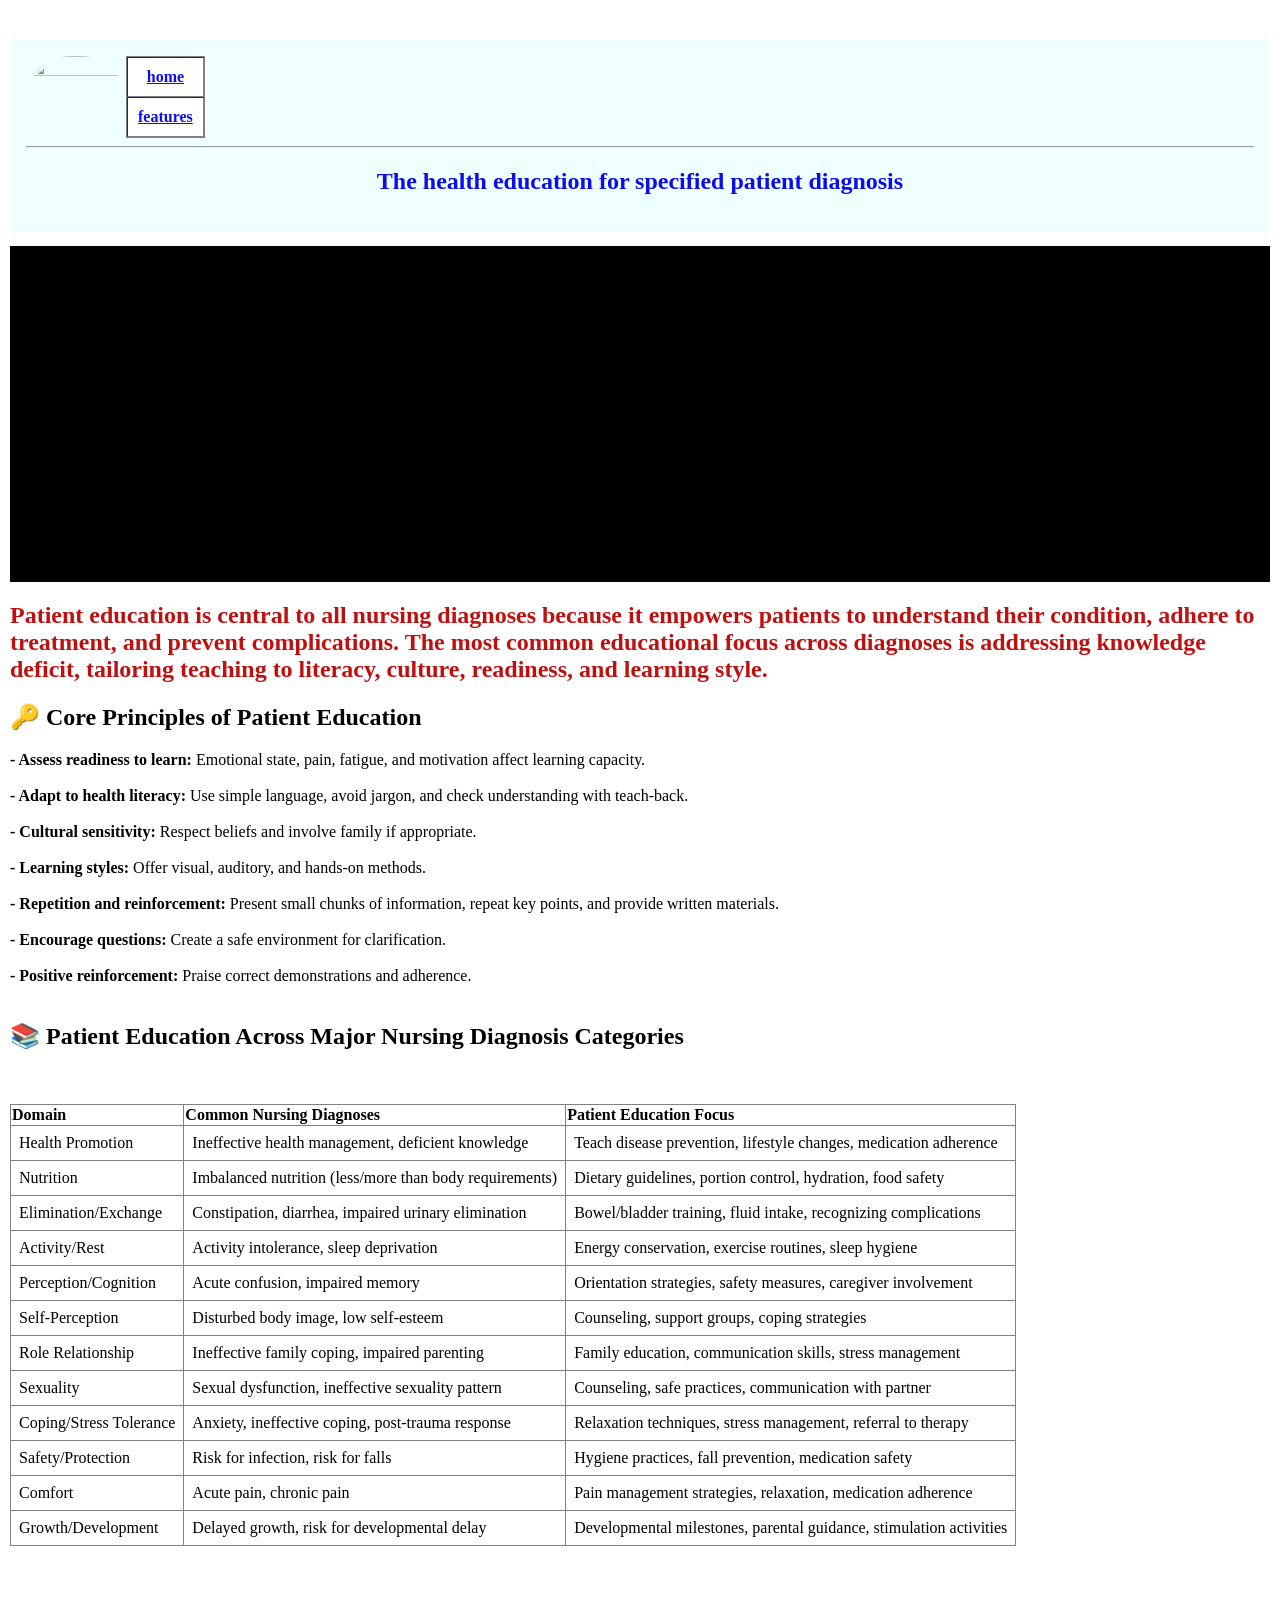
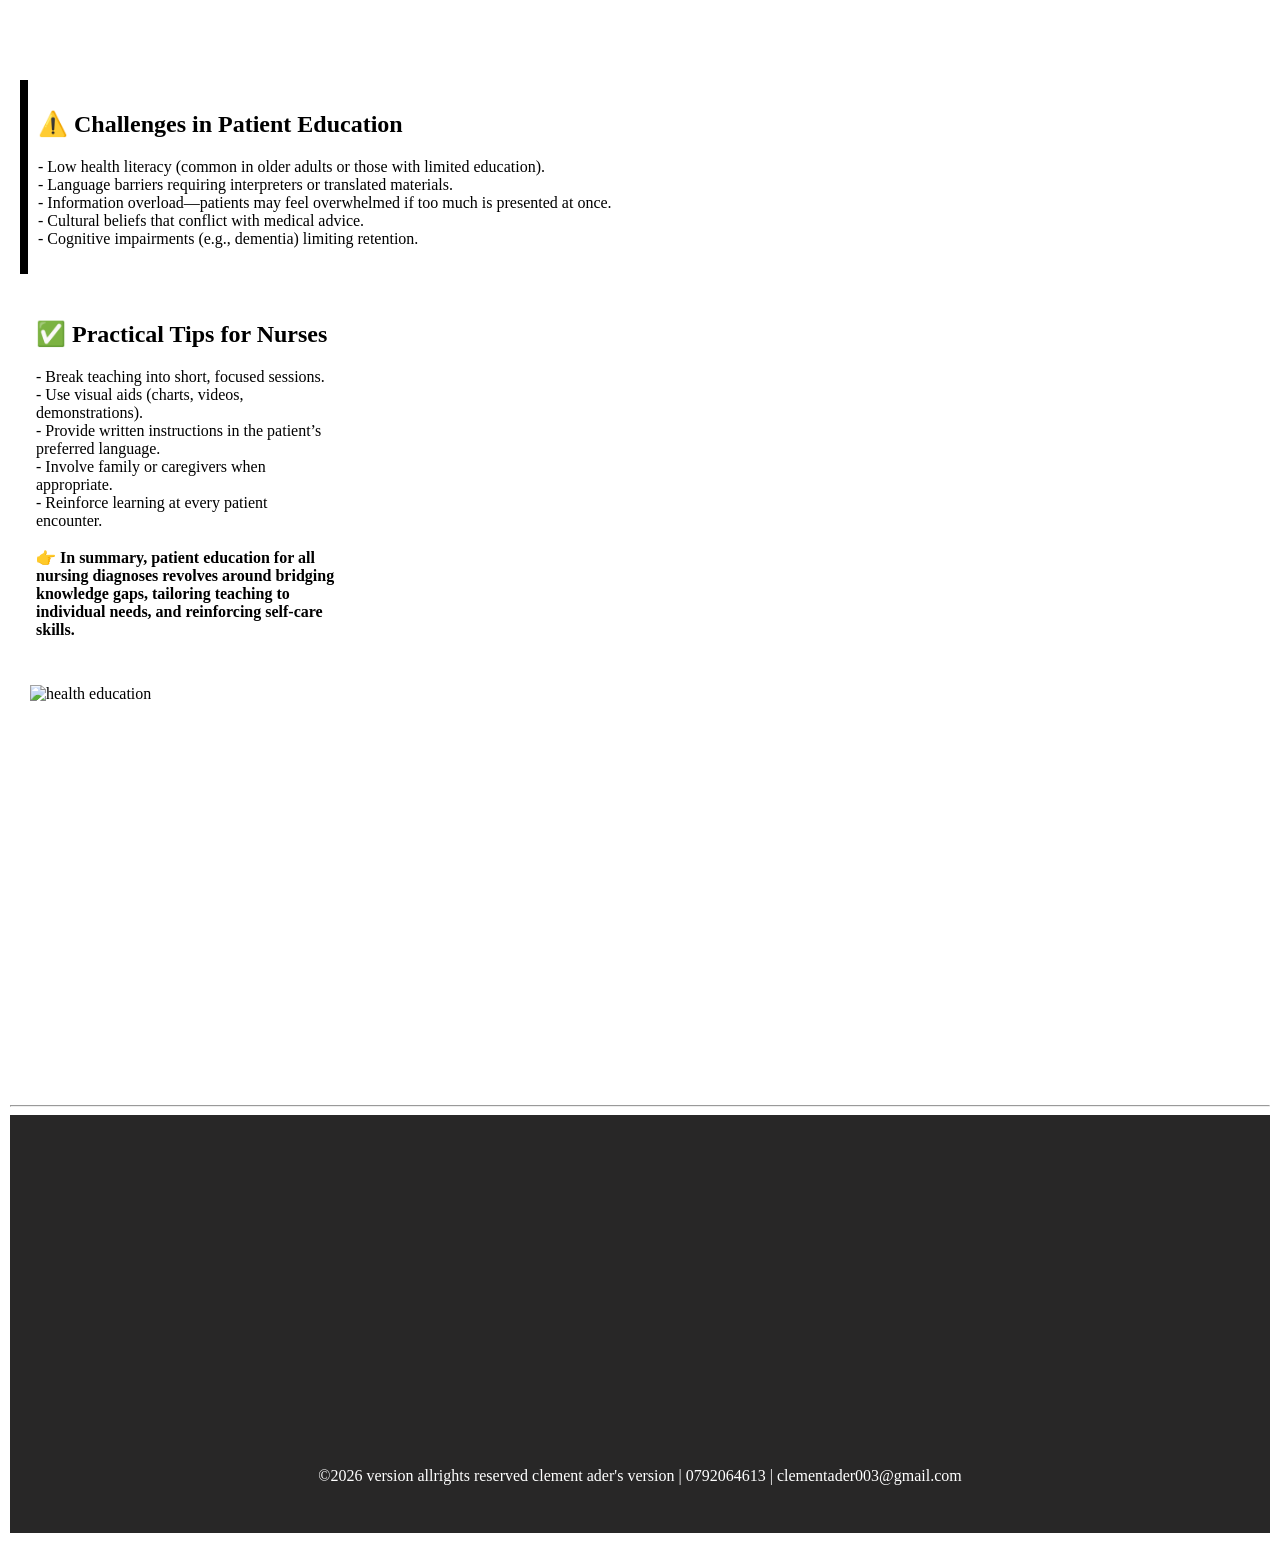
==== diagnosis.html @ 1df759d8 "Update diagnosis.html" ====
<!DOCTYPE html>
<html lang="en">
    <head>
        <title>Patients health education</title>
        <meta charset="UTF-8">
        <meta name="viewport" content="width=device-width, initial-scale=1.0">
        <meta name="robots" content="index, follow">
        <meta name="author" content="health-education">
        <meta name="description" content="we show the health education based on prescription, and patient livelihood">
        <link rel="stylesheet" href="style1.css">
        <style>
            table {border-collapse: collapse;}
            th{background-color: white; text-align: left;}
            img, iframe {max-width: 100%;height: 300px;}
            .nav {display: flex;justify-content: center;flex-wrap: wrap;gap: 10px;}
            .profile-pic {border-radius: 100px;max-width: 100px;height: auto;}
            img, table {max-width: 100%;height: auto;}
            section, div, footer {padding: 1em;}


        </style>
        </head>
        <body>
            <section>
            <img style="border-radius:100px;float:left;padding:0px;" src="https://tse2.mm.bing.net/th/id/OIP.H3s8W3o5KIgBgOYrCY185wHaHa?rs=1&pid=ImgDetMain&o=7&rm=3" width="100px"height="90px"class="profile-pic">
            <table border="1"class="table">
            <tbody>
          <tr>
            <th style="background-color: white;padding: 10px;" class="nav"><a href="index.html">home</a></th>
            <th style="background-color: white;padding: 10px;" class="nav"><a href="#features">features</a></th>
            </tr></tbody></table>
            <hr>
                
            <h1>The health education for specified patient diagnosis</h1>
            </section>
            <b>
                <section style="background-color: black;">
                 <iframe width="571" 
                height="428"
                src="https://www.youtube.com/embed/ptDKu7P2Bds" 
                title="NANDA Nursing diagnosis for student nurses" 
                frameborder="0" 
                allow="accelerometer; autoplay; clipboard-write; encrypted-media; gyroscope; picture-in-picture; web-share" 
                referrerpolicy="strict-origin-when-cross-origin" 
                allowfullscreen></iframe>
                </section>
    
            <h2 style="color: rgb(191, 16, 16);">Patient education is central to all nursing diagnoses because it empowers patients to understand their condition, adhere to treatment, and prevent complications. 
                The most common educational focus across diagnoses is addressing knowledge deficit, tailoring teaching to literacy, culture, readiness, and learning style.</h2></b>
                <h2 id="features">🔑 Core Principles of Patient Education</h2>
<b>- Assess readiness to learn:</b> Emotional state, pain, fatigue, and motivation affect learning capacity.<br/><br/>
<b>- Adapt to health literacy:</b> Use simple language, avoid jargon, and check understanding with teach-back.<br/><br/>
<b>- Cultural sensitivity:</b> Respect beliefs and involve family if appropriate.<br/><br/>
<b>- Learning styles:</b> Offer visual, auditory, and hands-on methods.<br/><br/>
<b>- Repetition and reinforcement:</b> Present small chunks of information, repeat key points, and provide written materials.<br/><br/>
<b>- Encourage questions:</b> Create a safe environment for clarification.<br/><br/>
<b>- Positive reinforcement:</b> Praise correct demonstrations and adherence.
<br/><br/>
         <h2>📚 Patient Education Across Major Nursing Diagnosis Categories</h2>
                <br/>
        <p>
             <table border="1">
                    <tbody>
                        <tr>
                        <th>Domain</th>
                        <th>Common Nursing Diagnoses</th>
                        <th>Patient Education Focus</th>
                        </tr>
                        <tr>
                        <td>Health Promotion</td>
                        <td>Ineffective health management, deficient knowledge</td>
                        <td>Teach disease prevention, lifestyle changes, medication adherence</td>
                        </tr>
                        <tr>
                        <td>Nutrition</td>
                        <td>Imbalanced nutrition (less/more than body requirements)</td>
                        <td>Dietary guidelines, portion control, hydration, food safety</td>
                        </tr>
                        <tr>
                        <td>Elimination/Exchange</td>
                        <td>Constipation, diarrhea, impaired urinary elimination</td>
                        <td>Bowel/bladder training, fluid intake, recognizing complications</td>
                        </tr>
                        <tr>
                        <td>Activity/Rest</td>
                        <td>Activity intolerance, sleep deprivation</td>
                        <td>Energy conservation, exercise routines, sleep hygiene</td>
                        </tr>
                        <tr>
                        <td>Perception/Cognition</td>
                        <td>Acute confusion, impaired memory</td>
                        <td>Orientation strategies, safety measures, caregiver involvement</td>
                        </tr>
                        <tr>
                        <td>Self-Perception</td>
                        <td>Disturbed body image, low self-esteem</td>
                        <td>Counseling, support groups, coping strategies</td>
                        </tr>
                       <tr>
                        <td>Role Relationship</td>
                        <td>Ineffective family coping, impaired parenting</td>
                        <td>Family education, communication skills, stress management</td>
                        </tr>
                       <tr>
                        <td>Sexuality</td>
                        <td>Sexual dysfunction, ineffective sexuality pattern</td>
                        <td>Counseling, safe practices, communication with partner</td>
                        </tr>
                      <tr>
                        <td>Coping/Stress Tolerance</td>
                        <td>Anxiety, ineffective coping, post-trauma response</td>
                        <td>Relaxation techniques, stress management, referral to therapy</td>
                        </tr>
                       <tr>
                        <td>Safety/Protection</td>
                        <td>Risk for infection, risk for falls</td>
                        <td>Hygiene practices, fall prevention, medication safety</td>
                        </tr>
                        <tr>
                        <td>Comfort</td>
                        <td>Acute pain, chronic pain</td>
                        <td>Pain management strategies, relaxation, medication adherence</td>
                        </tr>
                      <tr>
                        <td>Growth/Development</td>
                        <td>Delayed growth, risk for developmental delay</td>
                        <td>Developmental milestones, parental guidance, stimulation activities</td>
                        </tr>
                    </tbody>
                </table>
            </p>
            <br/><br/><br/><br/><br/><br/>
            <div style="border-left: 0.5em solid black;"class="column1of3">
            <h2>⚠️ Challenges in Patient Education</h2>
            <p>
- Low health literacy (common in older adults or those with limited education).<br/>
- Language barriers requiring interpreters or translated materials.<br/>
- Information overload—patients may feel overwhelmed if too much is presented at once.<br/>
- Cultural beliefs that conflict with medical advice.<br/>
- Cognitive impairments (e.g., dementia) limiting retention.<br/>
</p>
</div>
<div style="background-color: rgb(255, 255, 255);width: 300px;"class="column3of3">
    <h2>✅ Practical Tips for Nurses</h2>
- Break teaching into short, focused sessions.<br/>
- Use visual aids (charts, videos, demonstrations).<br/>
- Provide written instructions in the patient’s preferred language.<br/>
- Involve family or caregivers when appropriate.<br/>
- Reinforce learning at every patient encounter.<br/>
<br/>

<b>👉 In summary, patient education for all nursing diagnoses revolves around bridging knowledge gaps, tailoring teaching to individual needs, and reinforcing self-care skills. </b>
</div>
<div style="background-color: white;"class="column2of3">
    <img src="https://nursestudy.net/wp-content/uploads/2023/03/Constipation-nursing-Diagnosis-700x394.jpg"height="400px"width="450px"alt="health education">                      
</div>
<br/><br/><br/><br/><br/><br/><br/><br/><br/><br/><br/><br/><br/><br/><br/><br/><br/><br/><br/><br/><br/><br/><br/><br/>
<hr>
<footer>
     <iframe src="https://www.google.com/maps/embed?pb=!1m14!1m8!1m3!1d1563170.1611177076!2d29.1212897!3d-1.8763773!3m2!1i1024!2i768!4f13.1!3m3!1m2!1s0x19c34fdde1cad541%3A0x425b2ff16465dcec!2sNyanza!5e1!3m2!1sen!2srw!4v1772738728444!5m2!1sen!2srw" 
             width="100%" 
             height="300px" 
             style="border:0;" 
             allowfullscreen="" 
             loading="lazy" 
             referrerpolicy="no-referrer-when-downgrade">
        </iframe>
        <p style="color: white; padding:1em; text-align: center;">&copy2026 version allrights reserved clement ader's version | 0792064613 | clementader003@gmail.com</p>
</footer>
        </body>
        </html>
---- style1.css ----
html {scroll-behavior:smooth;}
* {color: black;}
body {margin: 15px 0px; padding:10px; background-color: rgb(255, 255, 255); color: black; overflow: scroll;}
section {background-color: azure; padding: 15px; margin:15px 0px; color:rgb(66, 66, 252); text-align: center;}
.highlight {color: red;border: 2px solid red;border-radius: 5px;font-weight: bold;}
a {color: rgb(13, 13, 250); text-decoration: underline;font-family: 'Times New Roman', serif;}
a:hover {color:rgb(0, 68, 255); text-decoration: none; font-family: 'Times New Roman', serif; background-color: rgb(5, 70, 100); padding:0px;}
ol {list-style-type:circle; cursor:pointer; color:rgb(255, 255, 255);}
.btn {padding: 0.5rem; border-radius: 10px;}
.btn:hover {padding: 0.5rem; background-color: rgb(5, 10, 47);color:white;}
.box {border-radius: 10px; transition: all 0.5s ease-in-out; background-color: green;}
.box:hover {border-radius: 10px; transition: all 0.5s ease-in-out;box-shadow: 0 5px 25px rgba(0,0,0,0.1); cursor:pointer;  transform: rotate(360deg);}
.column1of3 {color:black; padding:10px; flex: 1; min-width: 250px; margin: 10px;}
.column2of3 {background-color:rgb(173, 222, 246); padding:10px;flex: 1; min-width: 250px; margin: 10px;float:left;}
.column3of3 {background-color:rgb(223, 125, 195); padding:1em; flex: 1; min-width: 250px; margin: 10px;}
.column1of2 {background-color:rgb(173, 172, 173); color:rgb(255, 251, 251); padding:1em; flex: 1; min-width: 250px; margin: 10px;}
.container {display: flex;flex-wrap: wrap;gap: 10px;}
footer {background-color: rgb(40, 39, 39); padding: 1em;}
li {color: rgb(3, 108, 255); text-align: left;}
th{background-color: aqua;}
td{padding:8px;}
.td1 {background-color:rgb(192, 189, 207); color: black;}
.main-nav {text-decoration:blue; gap: 10px; justify-content: center;flex-wrap:wrap; text-align: right;}
h1 {text-align: center; color: rgb(12, 12, 239);}
.form {padding:50px; background-color: white; color:black;}

@media screen and (max-width:768px) {body{padding:10px;}
                                    .main-nav{flex-direction:column; align-items:center;}
                                    .btn{width:100%; text-align:center;}
                                    .container{flex-direction:column;}
                                    .box{width:100%; height:auto;}
                                     footer div{flex-direction:column;}
        .column1of2{padding:1em;}
    .column1of3{padding:1em;}
.column2of3{padding:1em;}
.column3of3{padding:1em;}
}
@media (max-width:600px){
                        .main-nav { flex-direction: column; align-items: center; }
                        .btn { width: 90%; margin: 5px 0; }}
@media (max-width:600px){.form{padding:15px;}
                          fieldset{padding:10px;}
                          textarea{width:100%;}
                          input[type="submit"]{width:100%;}}

.container {display: flex;flex-wrap: wrap;}
.container > div {flex: 1;min-width: 250px;margin: 10px;}
@media (max-width:768px) {
  .container { flex-direction: column;}
}
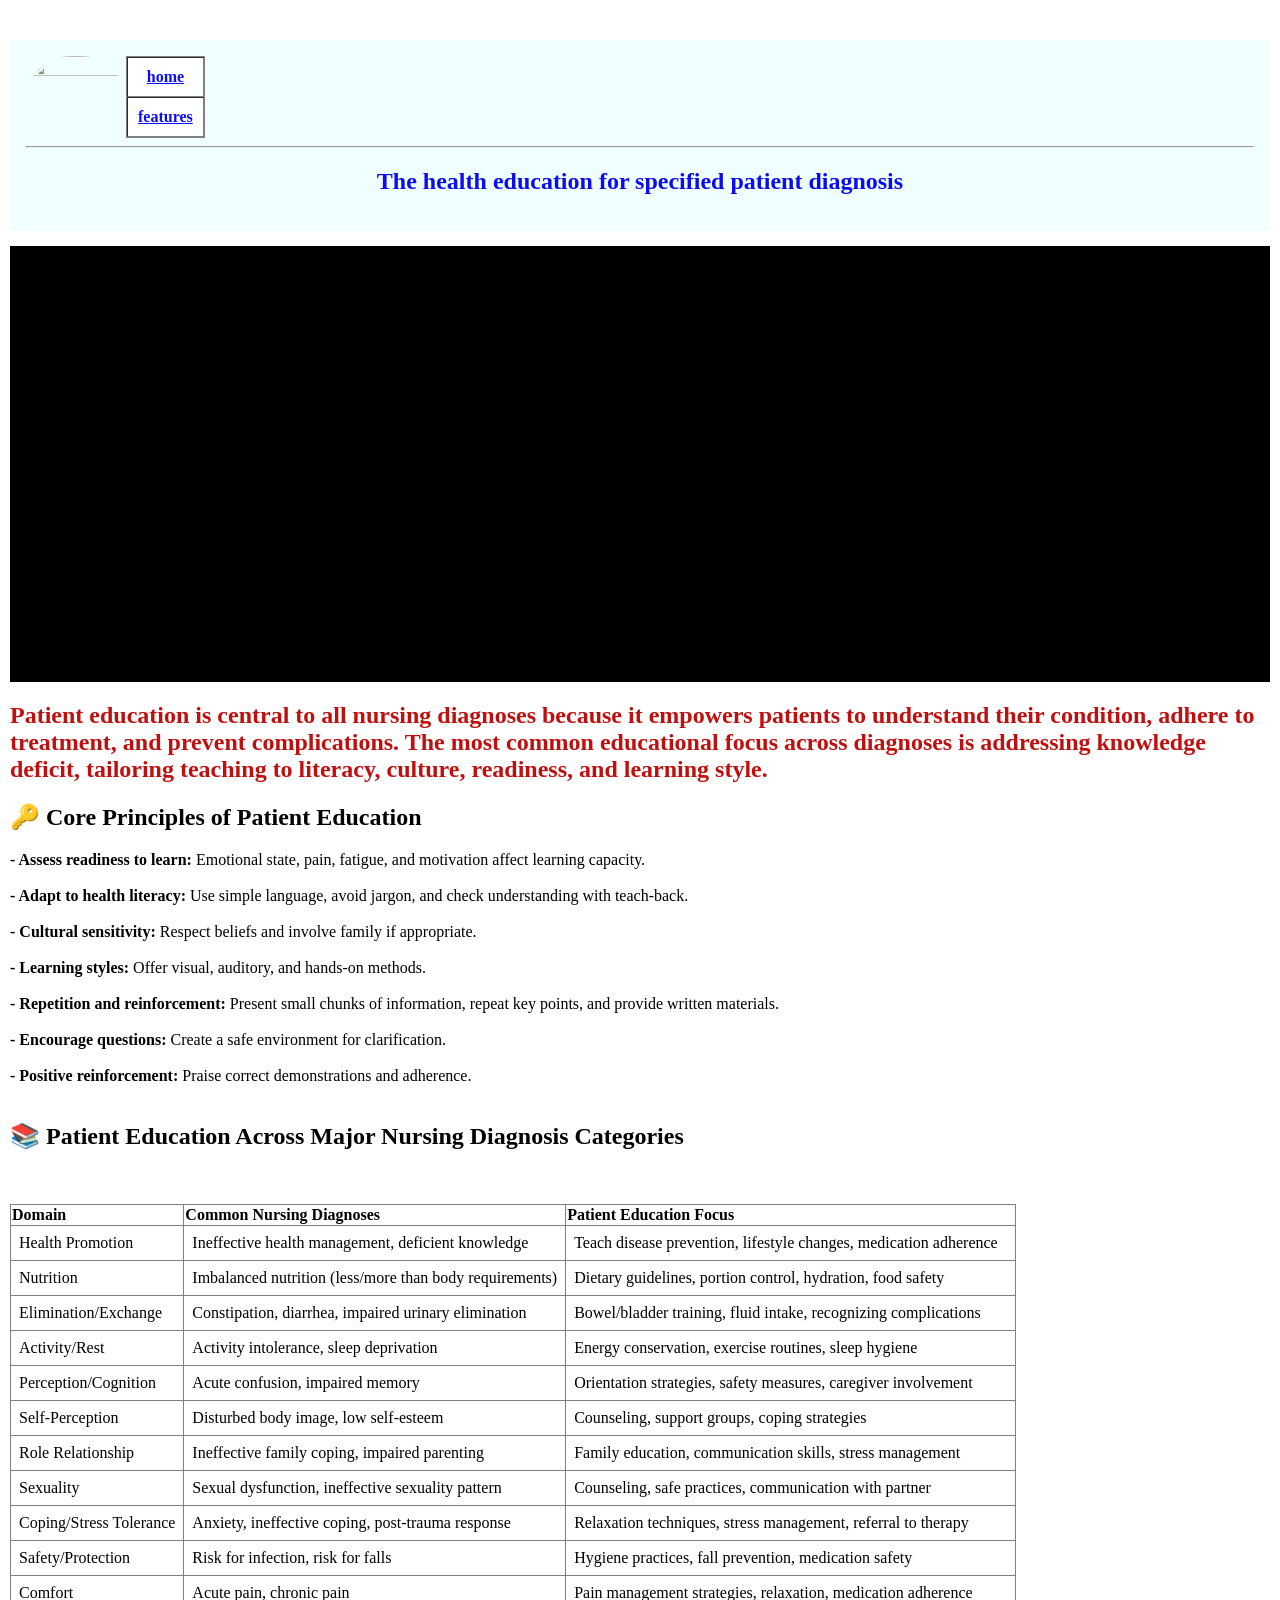
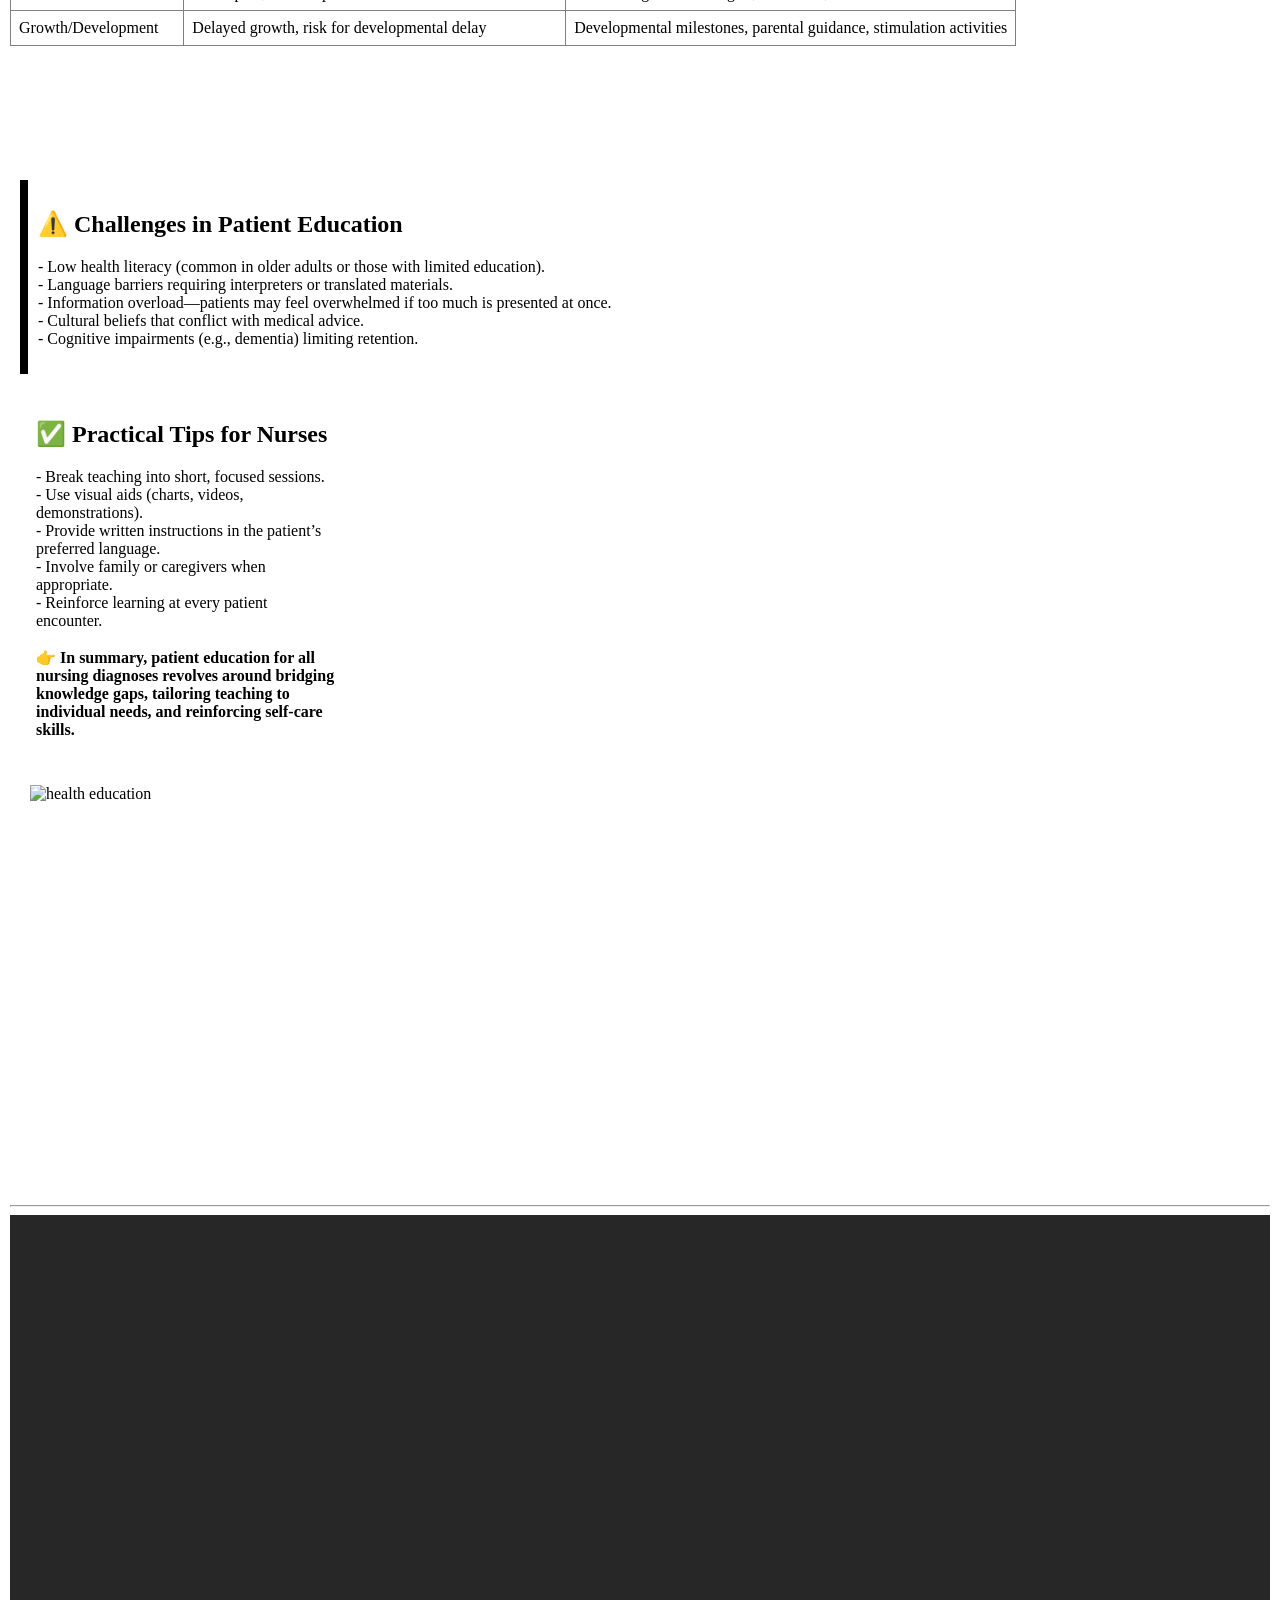
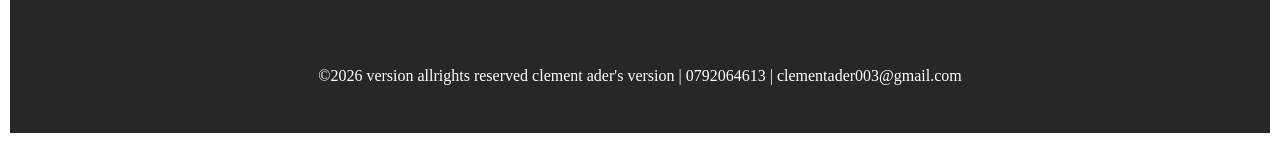
==== commit 4914b9af: "Update diagnosis.html" ====
--- a/diagnosis.html
+++ b/diagnosis.html
@@ -15,6 +15,7 @@
             .nav {display: flex;justify-content: center;flex-wrap: wrap;gap: 10px;}
             .profile-pic {border-radius: 100px;max-width: 100px;height: auto;}
             img, table {max-width: 100%;height: auto;}
+            iframe {max-width: 100%;height: 400px;}
             section, div, footer {padding: 1em;}
 
 
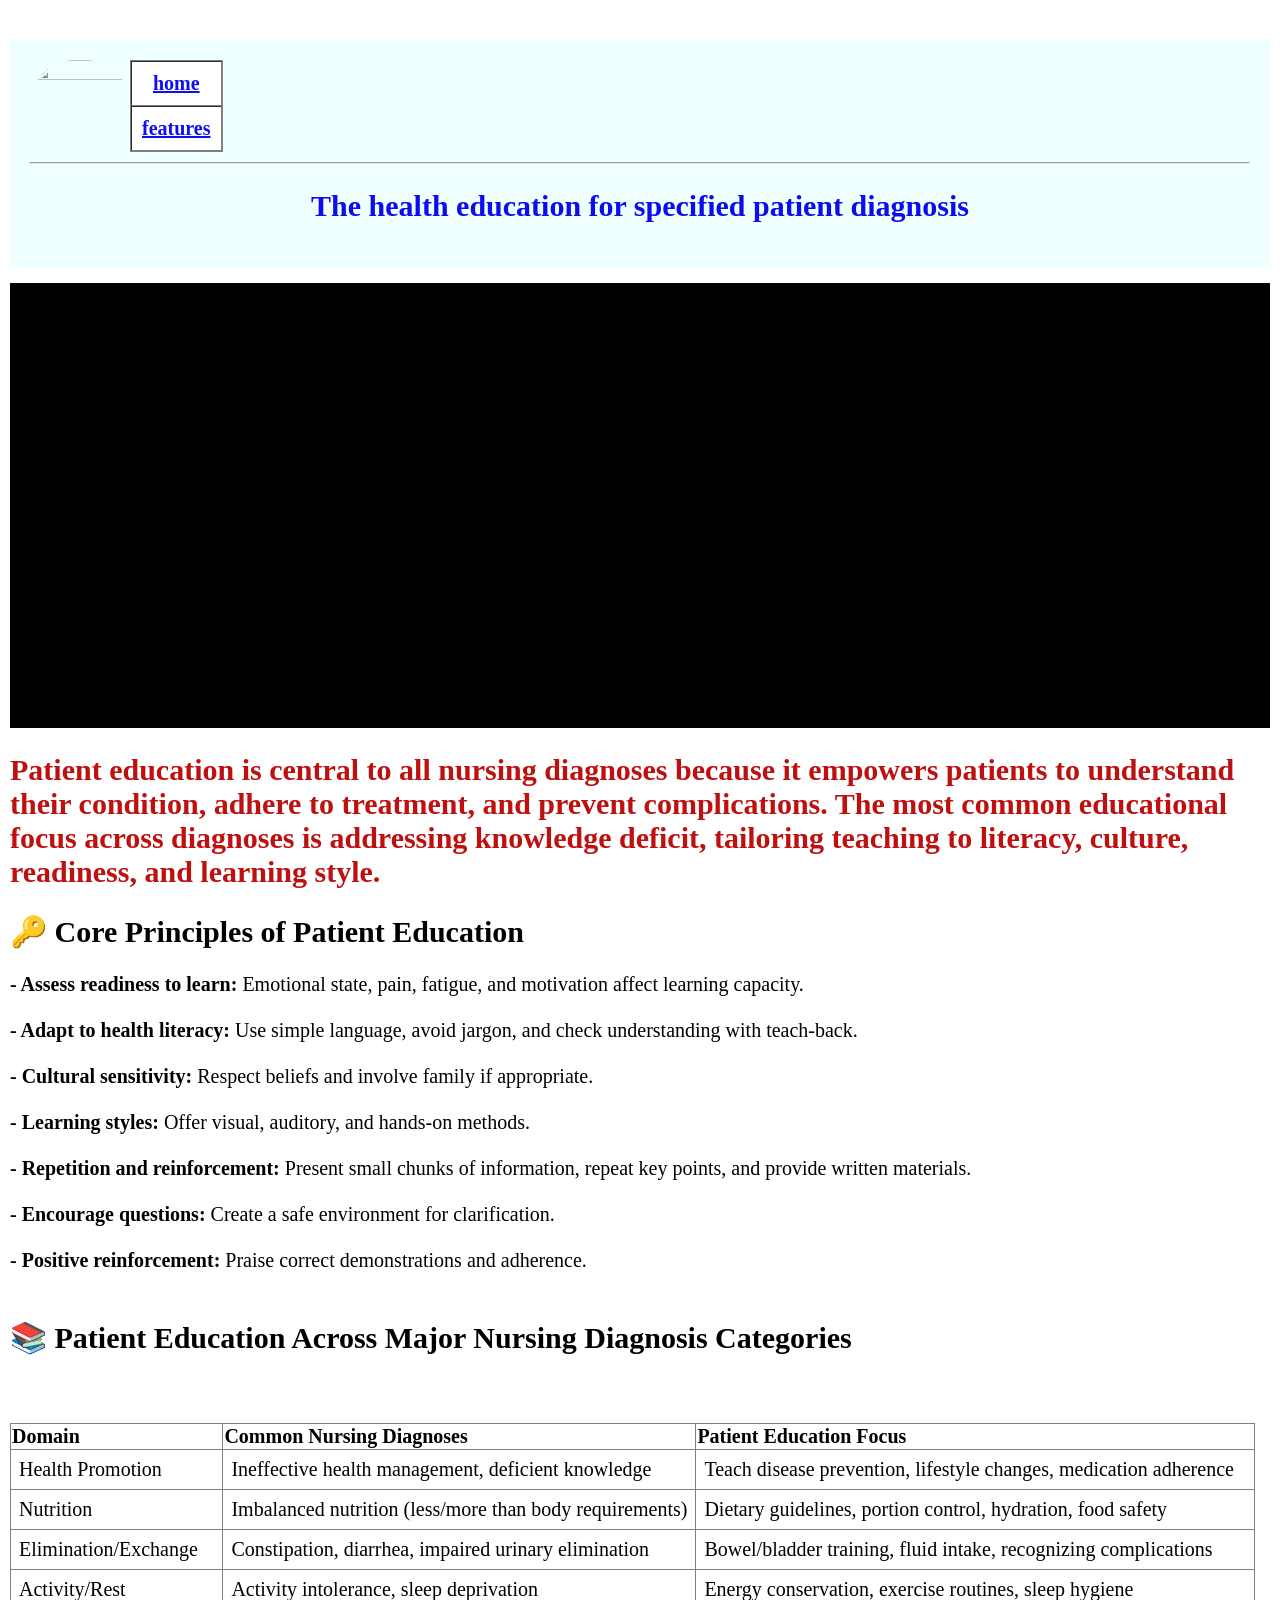
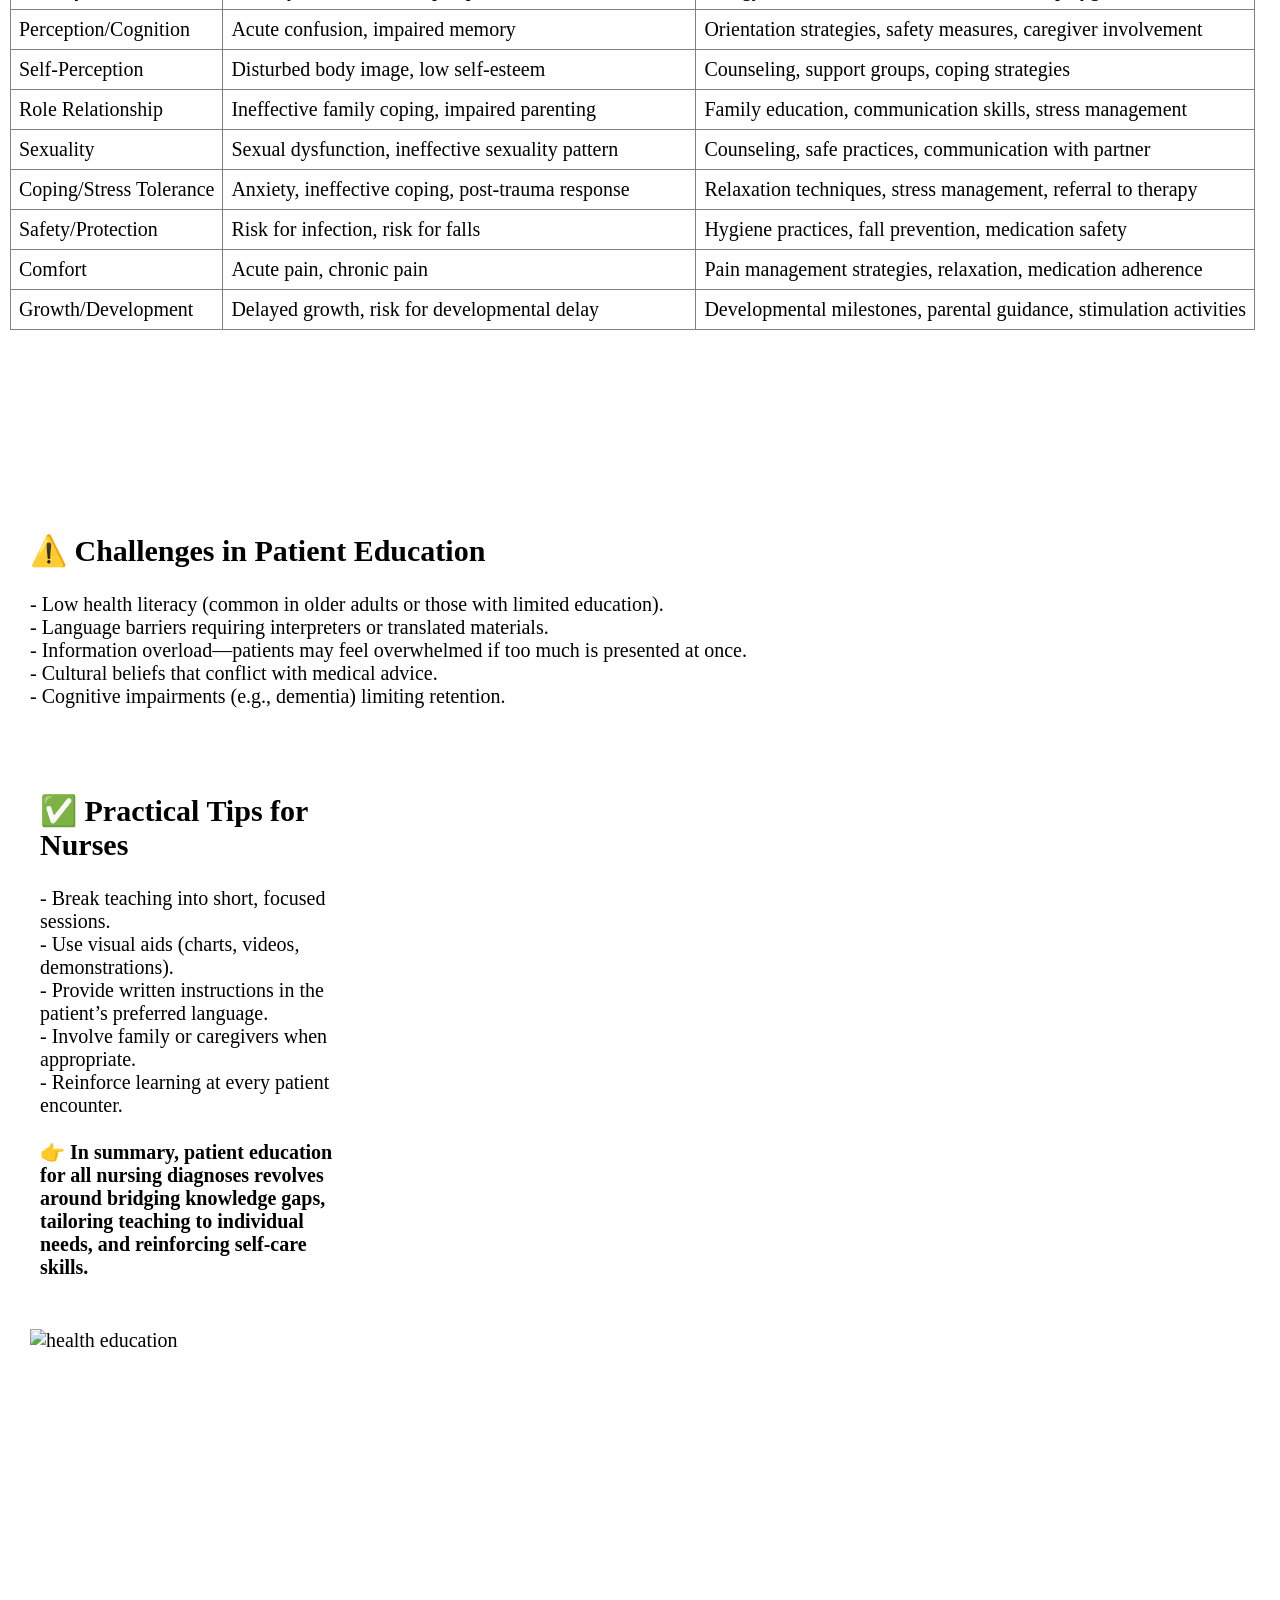
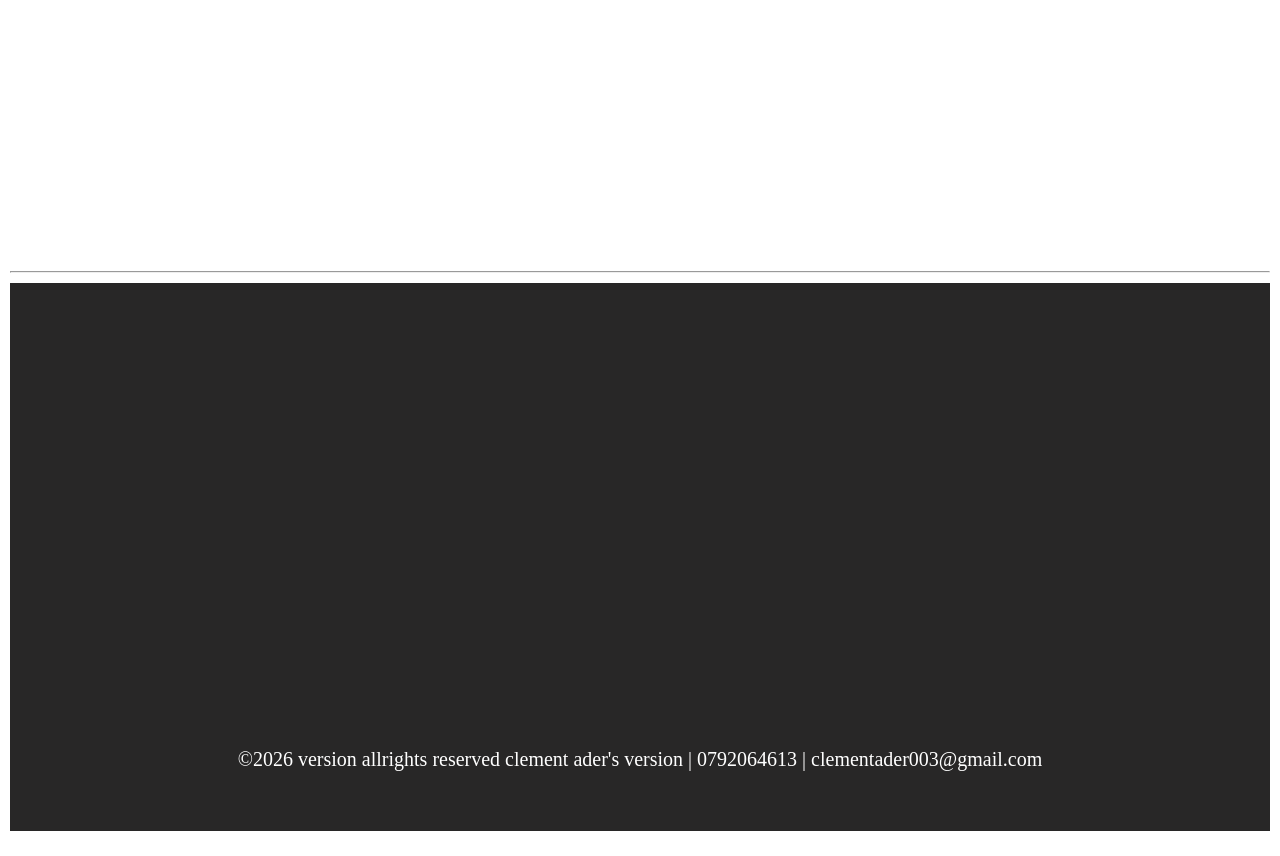
==== commit 6976712b: "Update diagnosis.html" ====
--- a/diagnosis.html
+++ b/diagnosis.html
@@ -131,7 +131,7 @@
                 </table>
             </p>
             <br/><br/><br/><br/><br/><br/>
-            <div style="border-left: 0.5em solid black;"class="column1of3">
+            <div class="column1of3">
             <h2>⚠️ Challenges in Patient Education</h2>
             <p>
 - Low health literacy (common in older adults or those with limited education).<br/>
--- a/style1.css
+++ b/style1.css
@@ -1,6 +1,6 @@
 html {scroll-behavior:smooth;}
 * {color: black;}
-body {margin: 15px 0px; padding:10px; background-color: rgb(255, 255, 255); color: black; overflow: scroll;}
+body {margin: 15px 0px; padding:10px; background-color: rgb(255, 255, 255); color: black; overflow: scroll; font-size: clamp(16px, 2vw, 20px);}
 section {background-color: azure; padding: 15px; margin:15px 0px; color:rgb(66, 66, 252); text-align: center;}
 .highlight {color: red;border: 2px solid red;border-radius: 5px;font-weight: bold;}
 a {color: rgb(13, 13, 250); text-decoration: underline;font-family: 'Times New Roman', serif;}
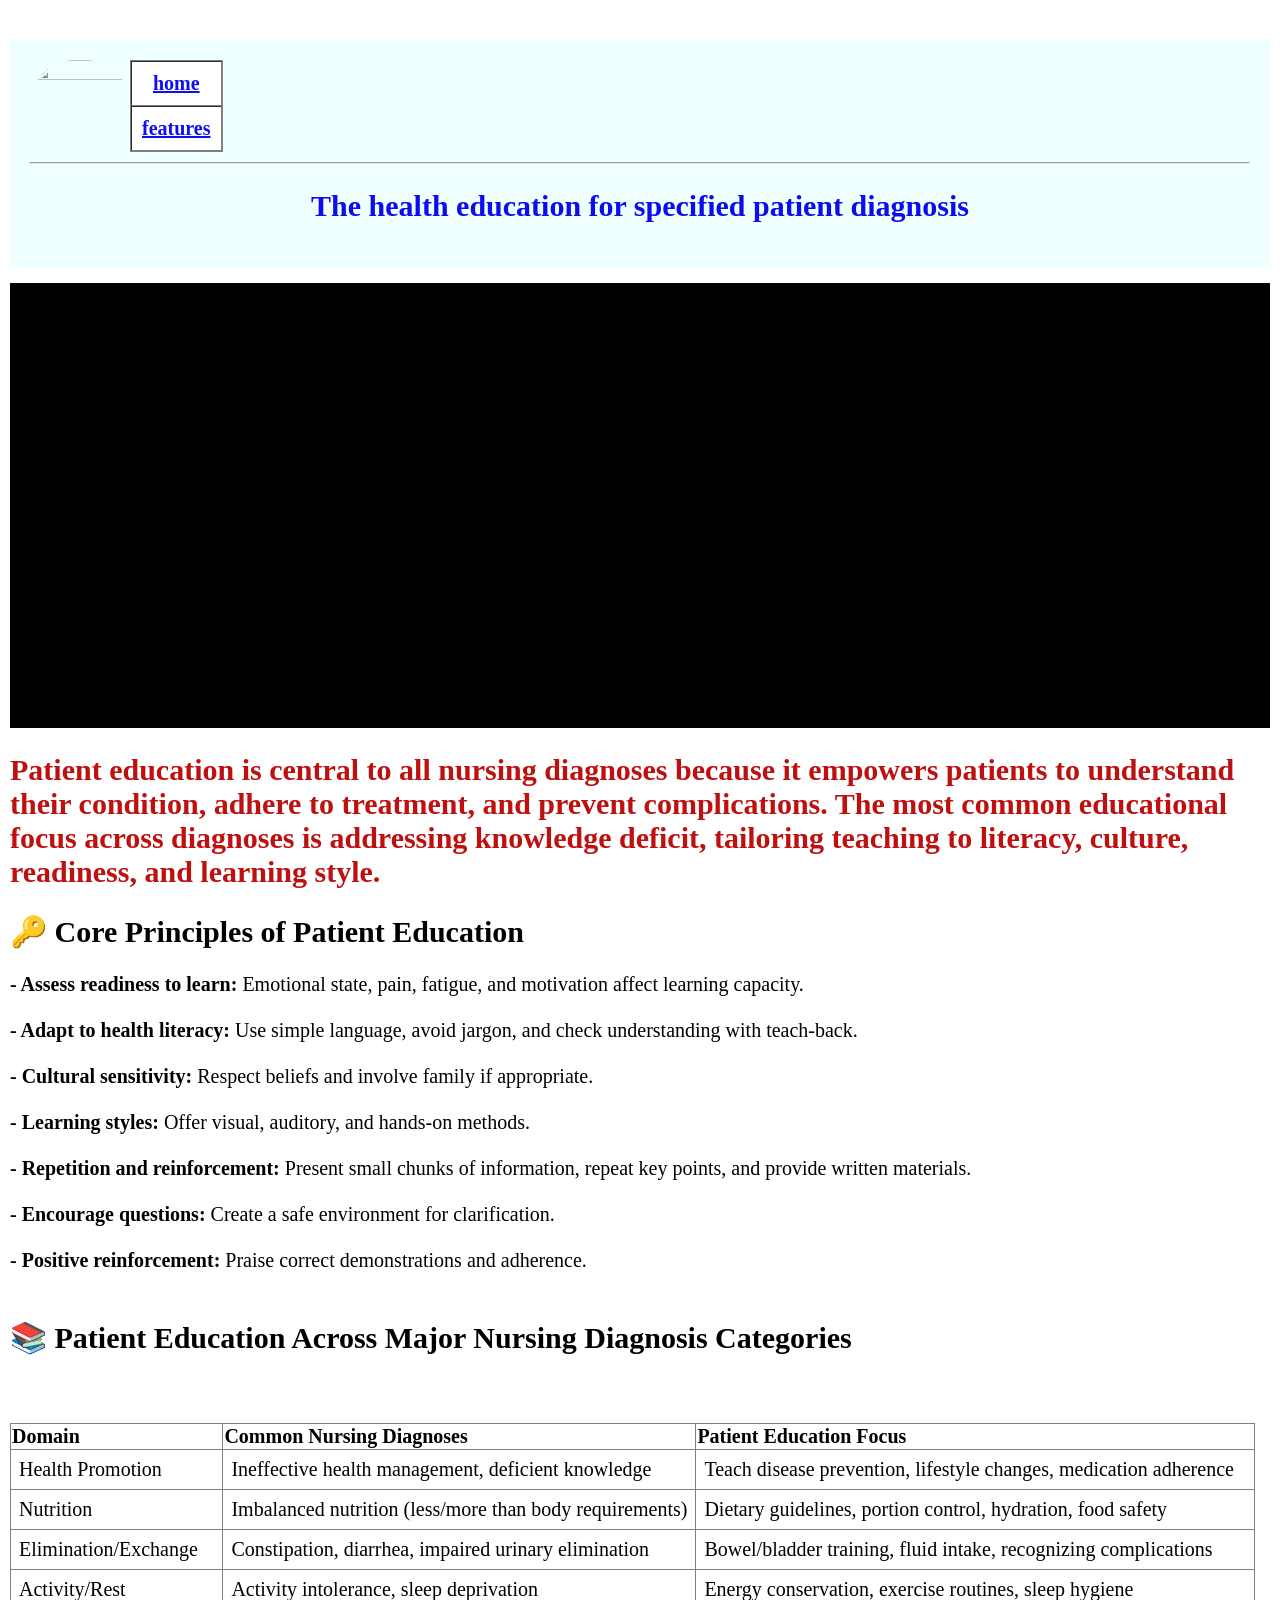
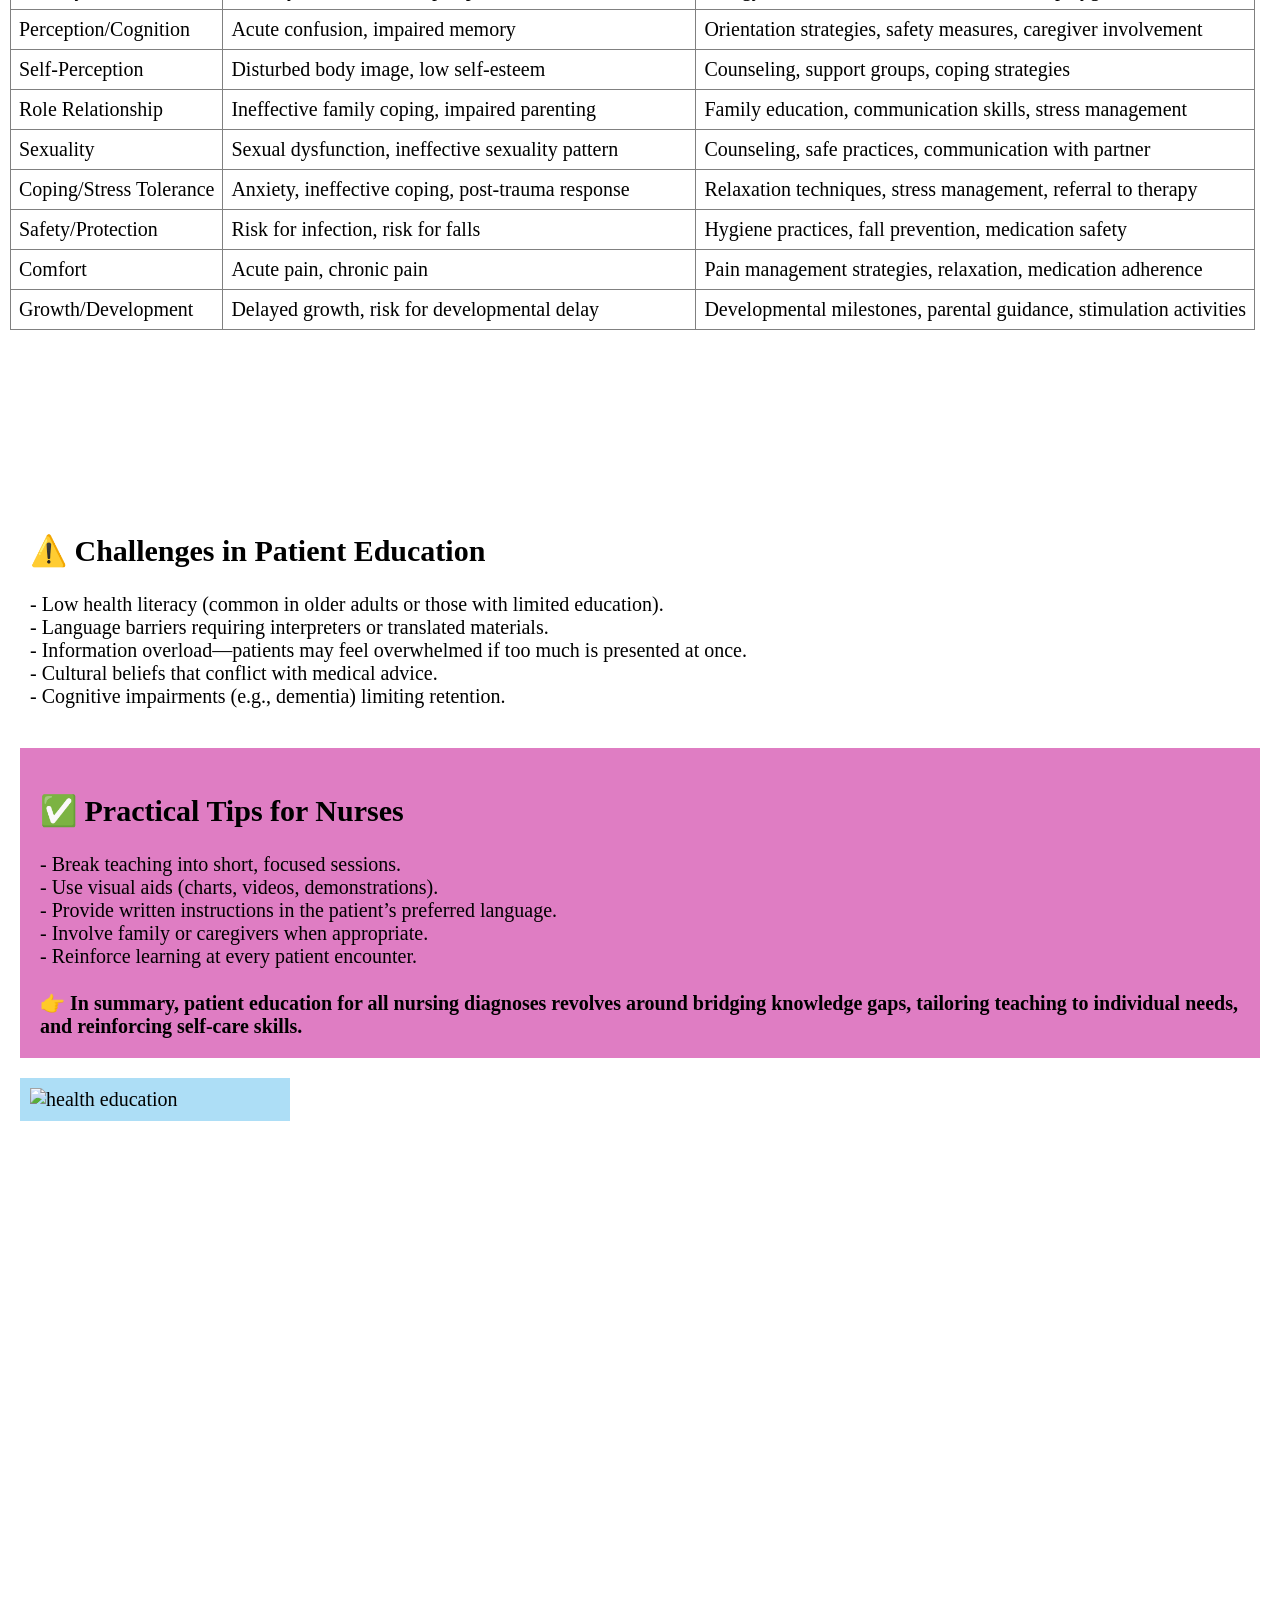
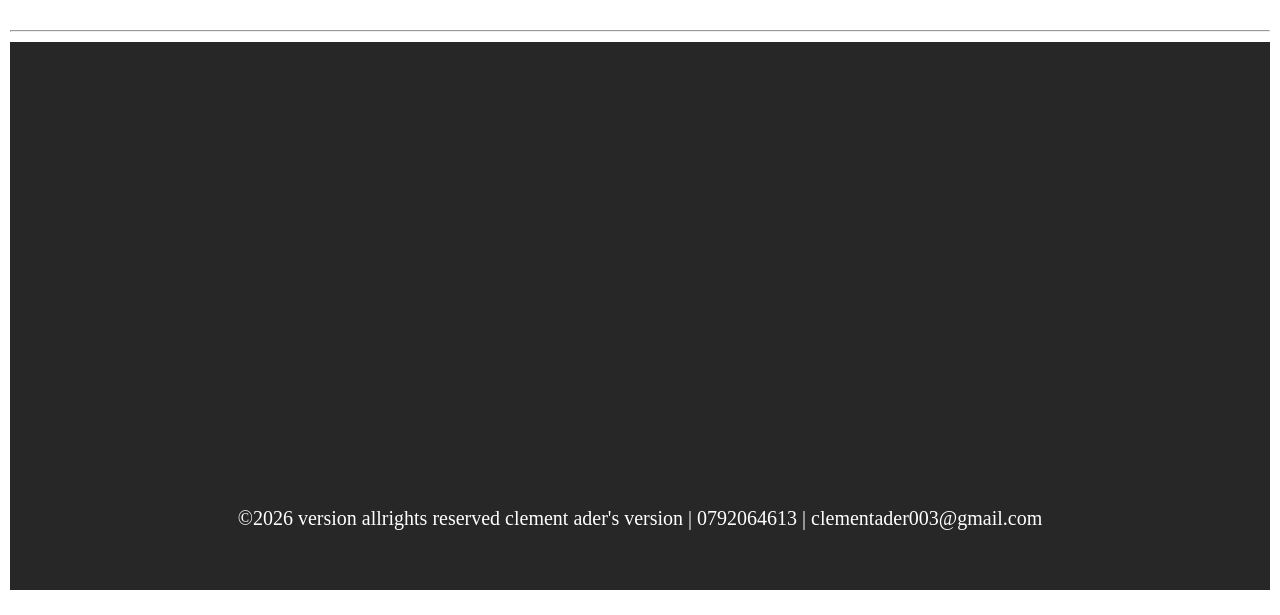
==== commit b4f5971d: "Update diagnosis.html" ====
--- a/diagnosis.html
+++ b/diagnosis.html
@@ -141,7 +141,7 @@
 - Cognitive impairments (e.g., dementia) limiting retention.<br/>
 </p>
 </div>
-<div style="background-color: rgb(255, 255, 255);width: 300px;"class="column3of3">
+<div class="column3of3">
     <h2>✅ Practical Tips for Nurses</h2>
 - Break teaching into short, focused sessions.<br/>
 - Use visual aids (charts, videos, demonstrations).<br/>
@@ -152,7 +152,7 @@
 
 <b>👉 In summary, patient education for all nursing diagnoses revolves around bridging knowledge gaps, tailoring teaching to individual needs, and reinforcing self-care skills. </b>
 </div>
-<div style="background-color: white;"class="column2of3">
+<div class="column2of3">
     <img src="https://nursestudy.net/wp-content/uploads/2023/03/Constipation-nursing-Diagnosis-700x394.jpg"height="400px"width="450px"alt="health education">                      
 </div>
 <br/><br/><br/><br/><br/><br/><br/><br/><br/><br/><br/><br/><br/><br/><br/><br/><br/><br/><br/><br/><br/><br/><br/><br/>
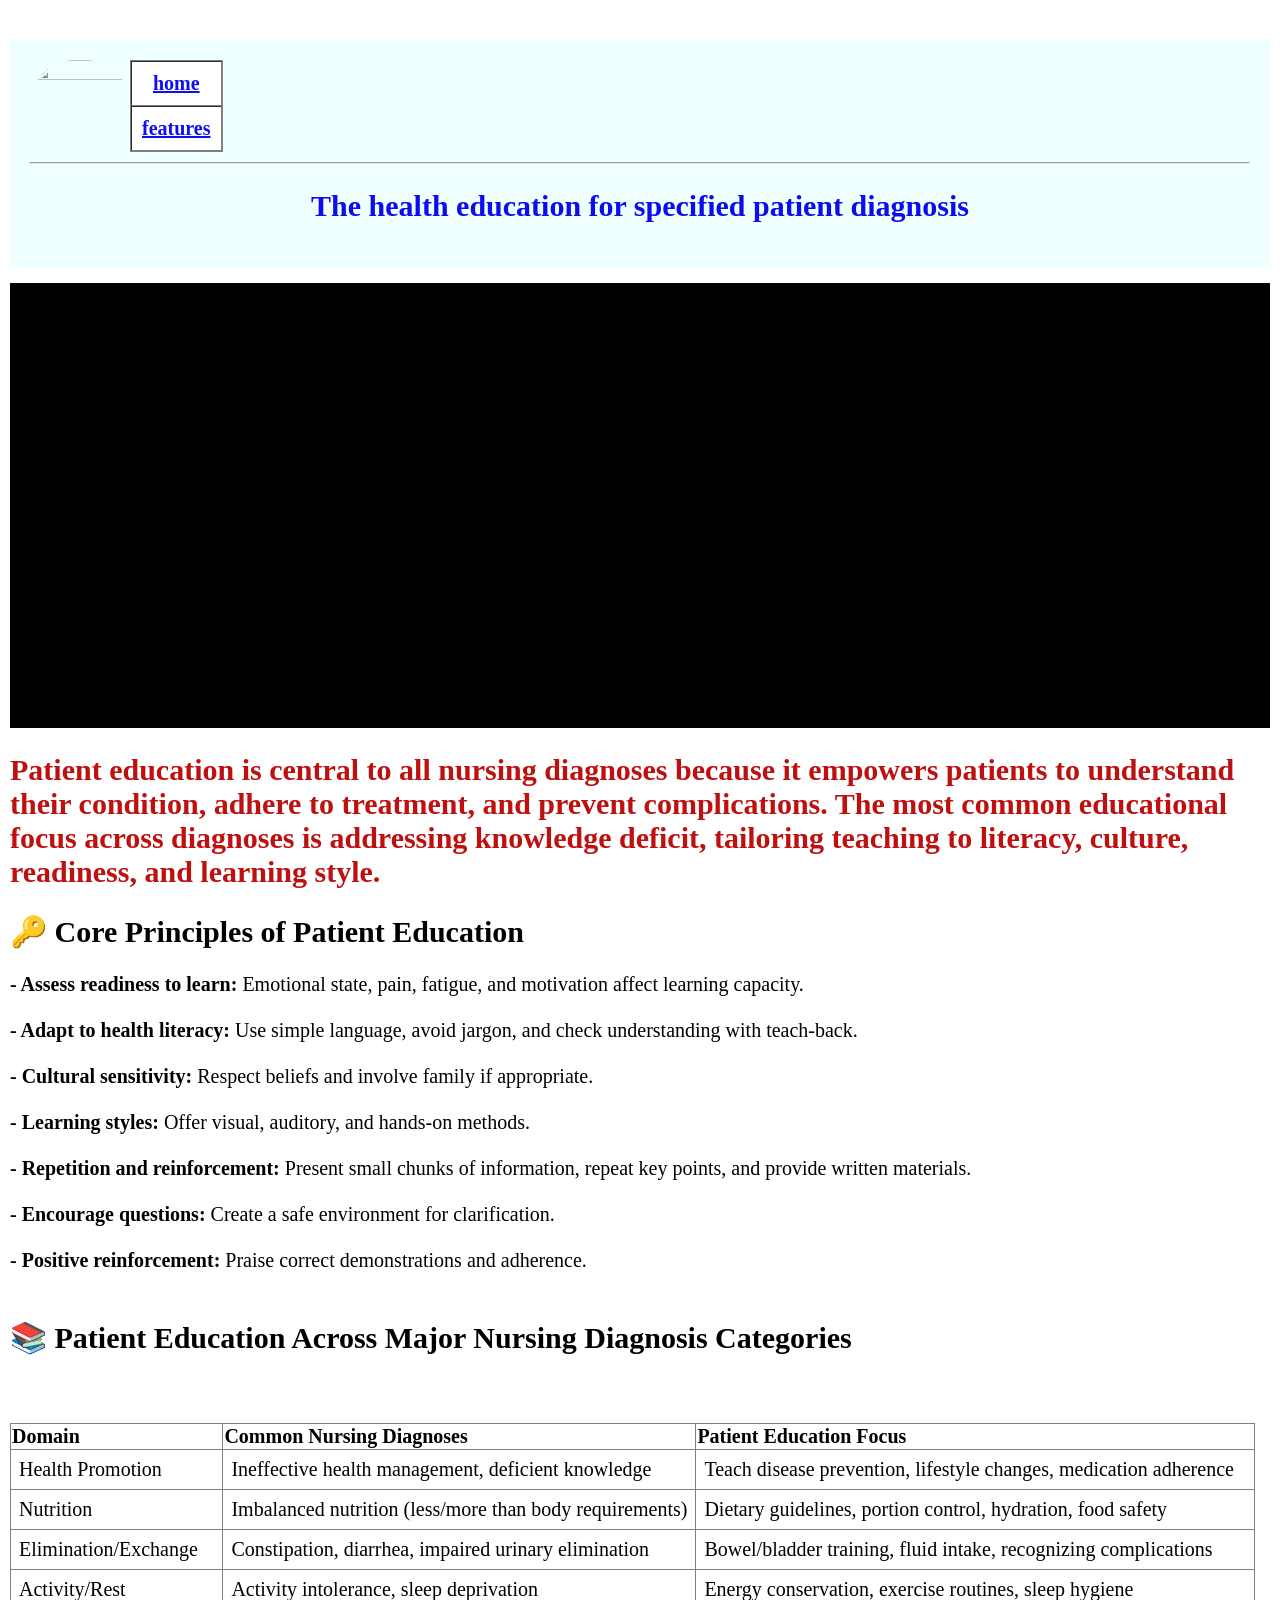
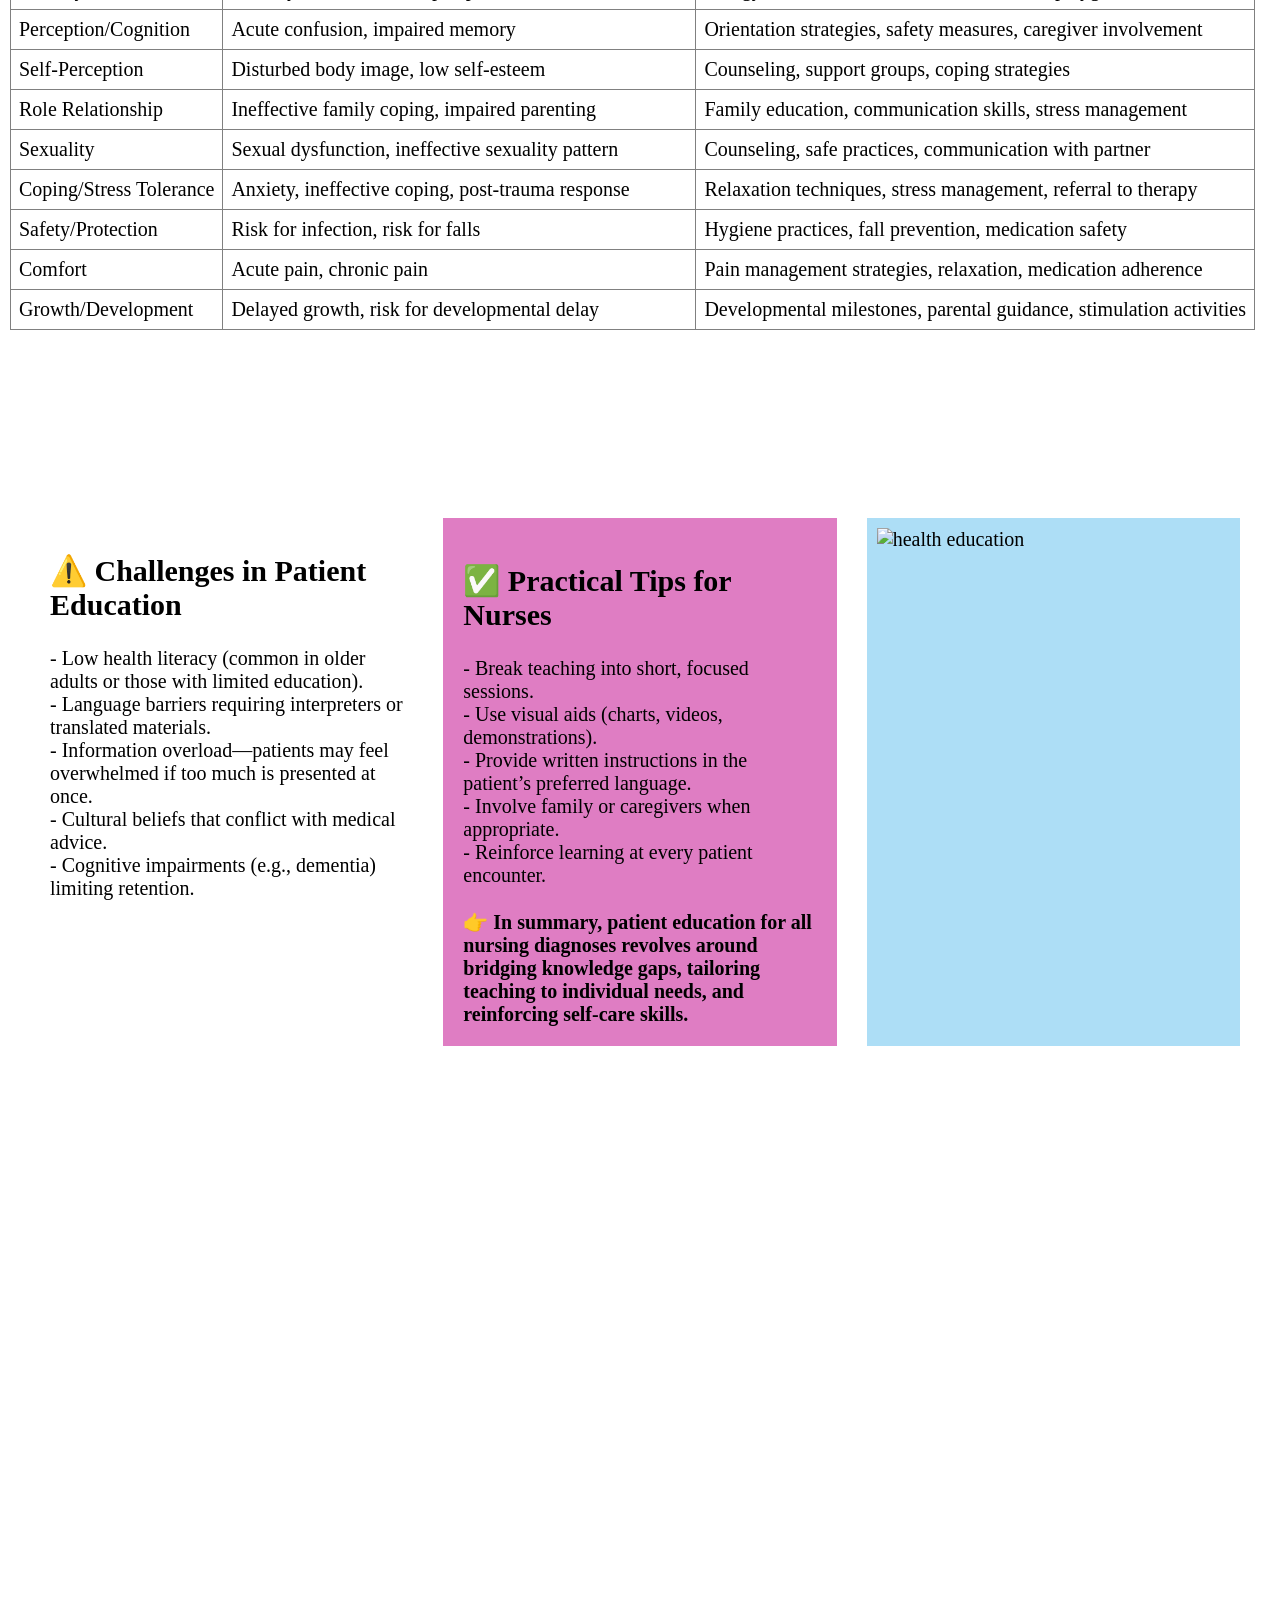
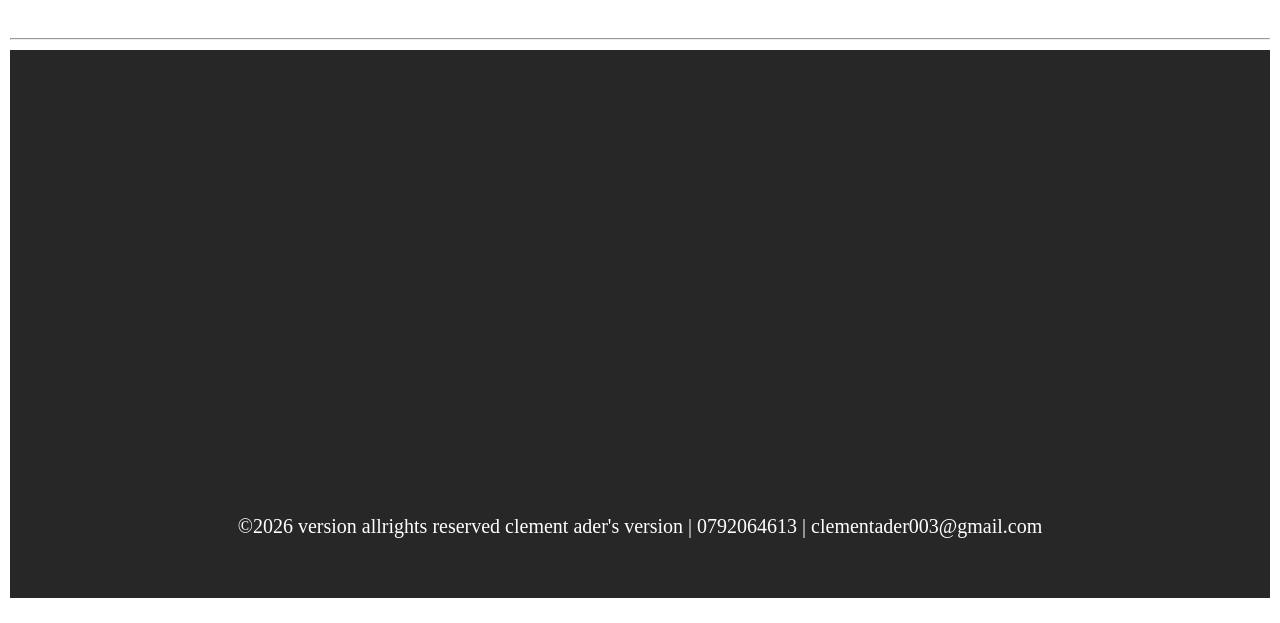
==== commit 70f281a8: "Update diagnosis.html" ====
--- a/diagnosis.html
+++ b/diagnosis.html
@@ -131,6 +131,7 @@
                 </table>
             </p>
             <br/><br/><br/><br/><br/><br/>
+            <div class="container">
             <div class="column1of3">
             <h2>⚠️ Challenges in Patient Education</h2>
             <p>
@@ -154,7 +155,7 @@
 </div>
 <div class="column2of3">
     <img src="https://nursestudy.net/wp-content/uploads/2023/03/Constipation-nursing-Diagnosis-700x394.jpg"height="400px"width="450px"alt="health education">                      
-</div>
+</div></div>
 <br/><br/><br/><br/><br/><br/><br/><br/><br/><br/><br/><br/><br/><br/><br/><br/><br/><br/><br/><br/><br/><br/><br/><br/>
 <hr>
 <footer>
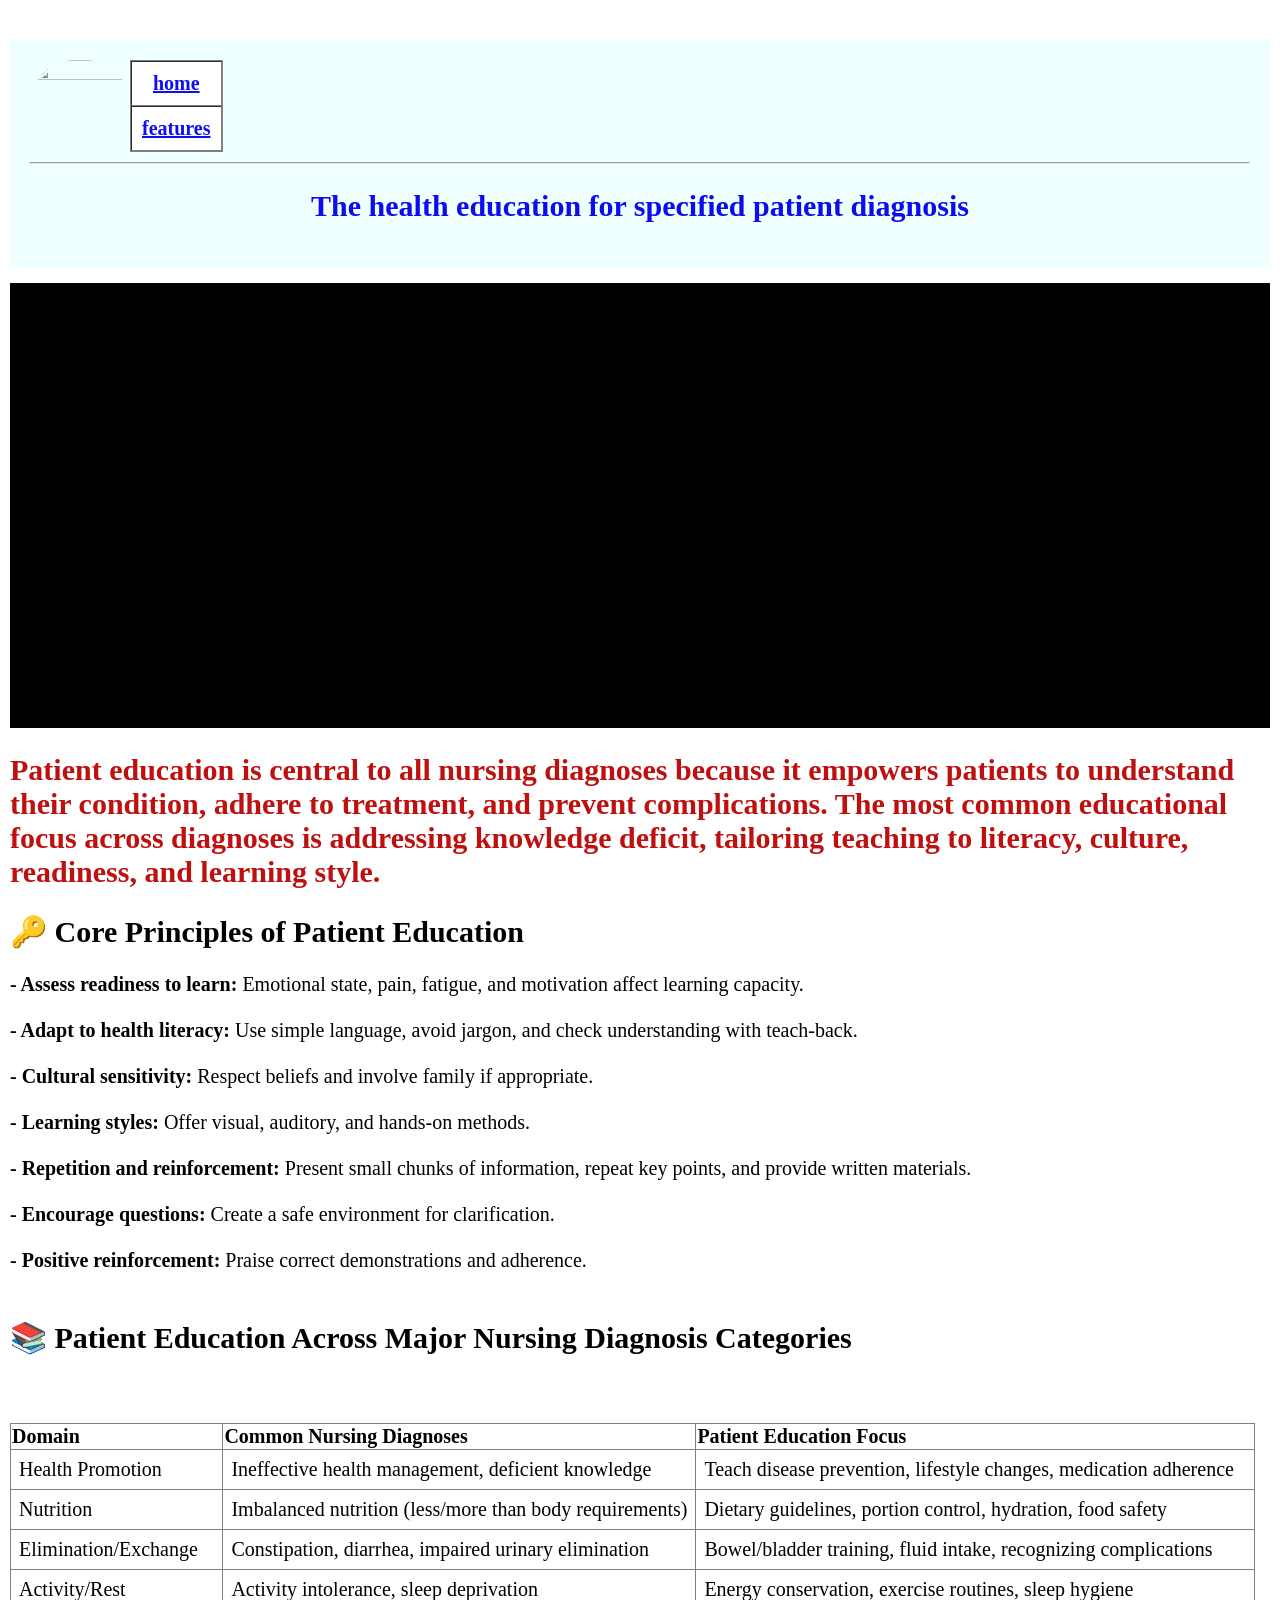
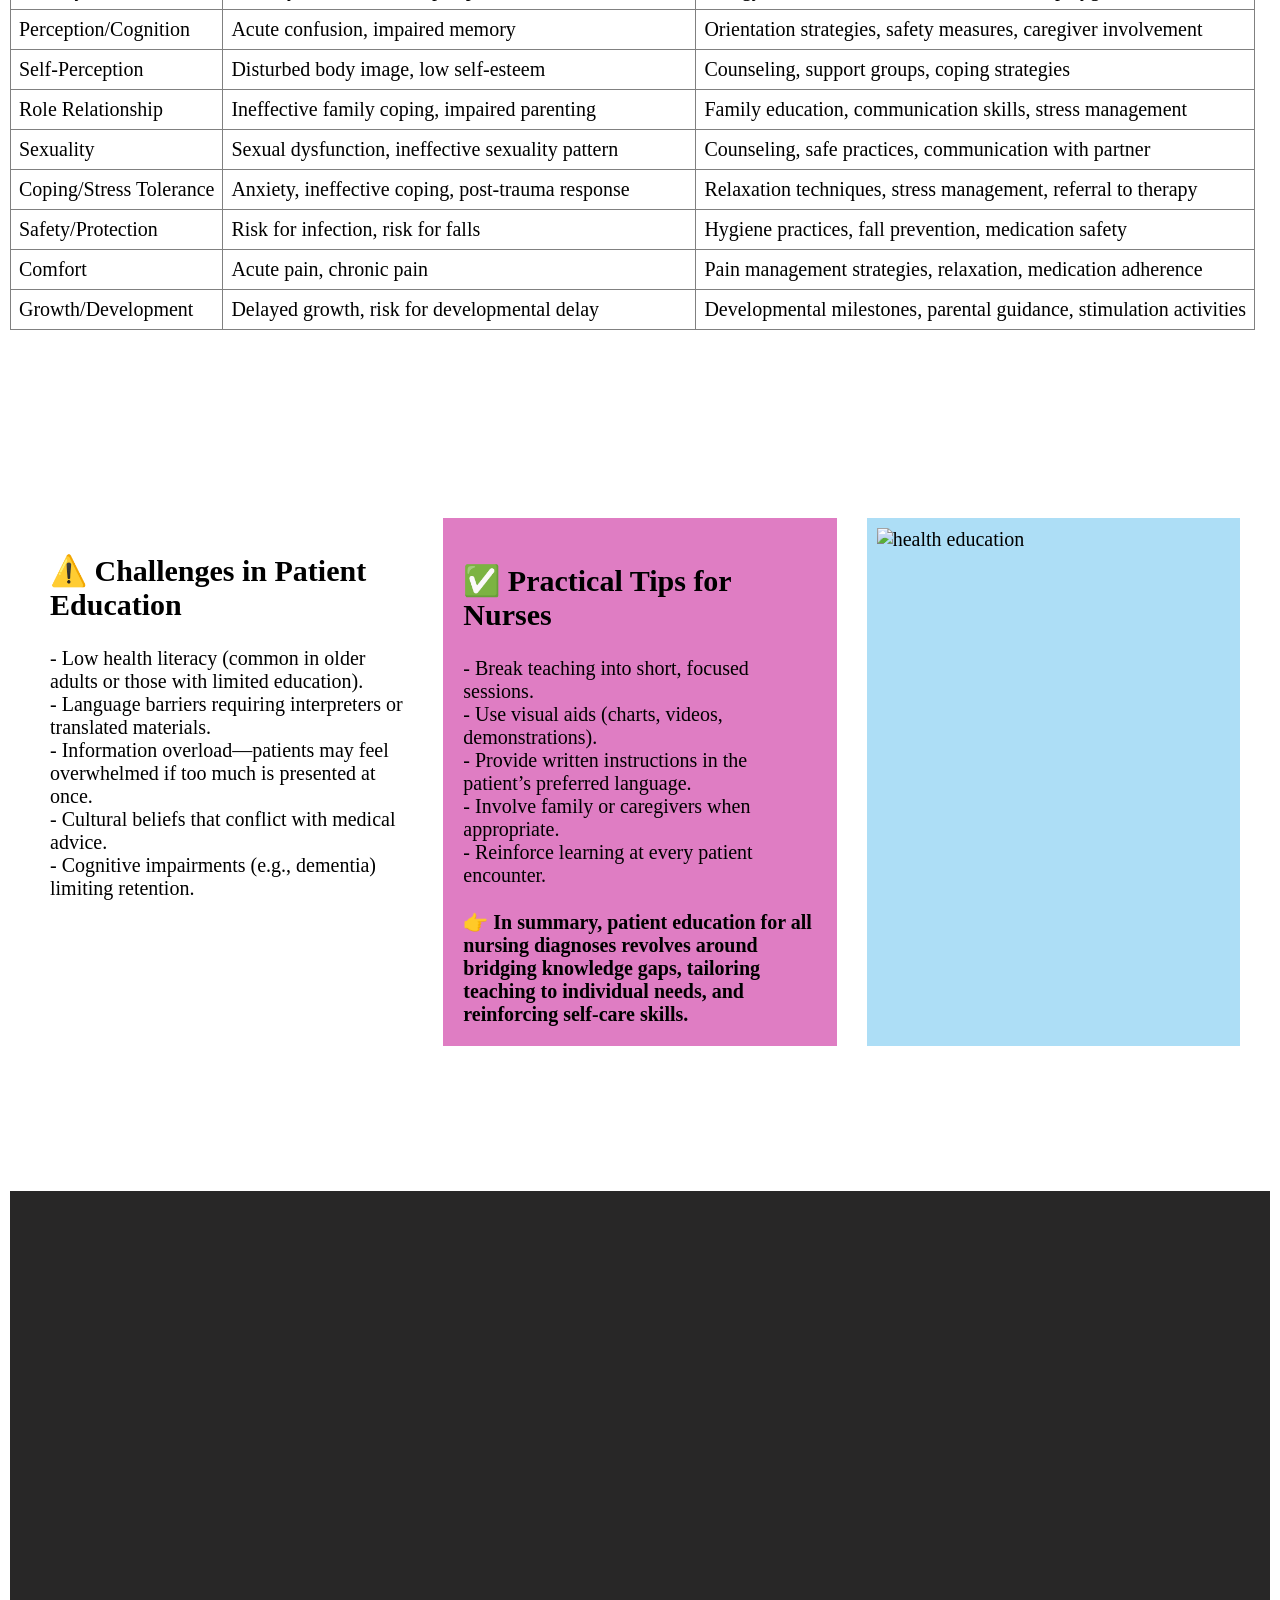
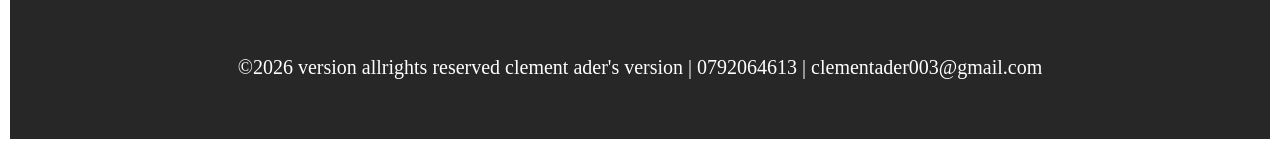
==== commit 932515e2: "Fix HTML formatting and structure in diagnosis.html" ====
--- a/diagnosis.html
+++ b/diagnosis.html
@@ -154,10 +154,9 @@
 <b>👉 In summary, patient education for all nursing diagnoses revolves around bridging knowledge gaps, tailoring teaching to individual needs, and reinforcing self-care skills. </b>
 </div>
 <div class="column2of3">
-    <img src="https://nursestudy.net/wp-content/uploads/2023/03/Constipation-nursing-Diagnosis-700x394.jpg"height="400px"width="450px"alt="health education">                      
+    <img src="https://nursestudy.net/wp-content/uploads/2023/03/Constipation-nursing-Diagnosis-700x394.jpg"height="600px"width="450px"alt="health education">                      
 </div></div>
-<br/><br/><br/><br/><br/><br/><br/><br/><br/><br/><br/><br/><br/><br/><br/><br/><br/><br/><br/><br/><br/><br/><br/><br/>
-<hr>
+<br/><br/><br/><br/><br/>
 <footer>
      <iframe src="https://www.google.com/maps/embed?pb=!1m14!1m8!1m3!1d1563170.1611177076!2d29.1212897!3d-1.8763773!3m2!1i1024!2i768!4f13.1!3m3!1m2!1s0x19c34fdde1cad541%3A0x425b2ff16465dcec!2sNyanza!5e1!3m2!1sen!2srw!4v1772738728444!5m2!1sen!2srw" 
              width="100%" 
